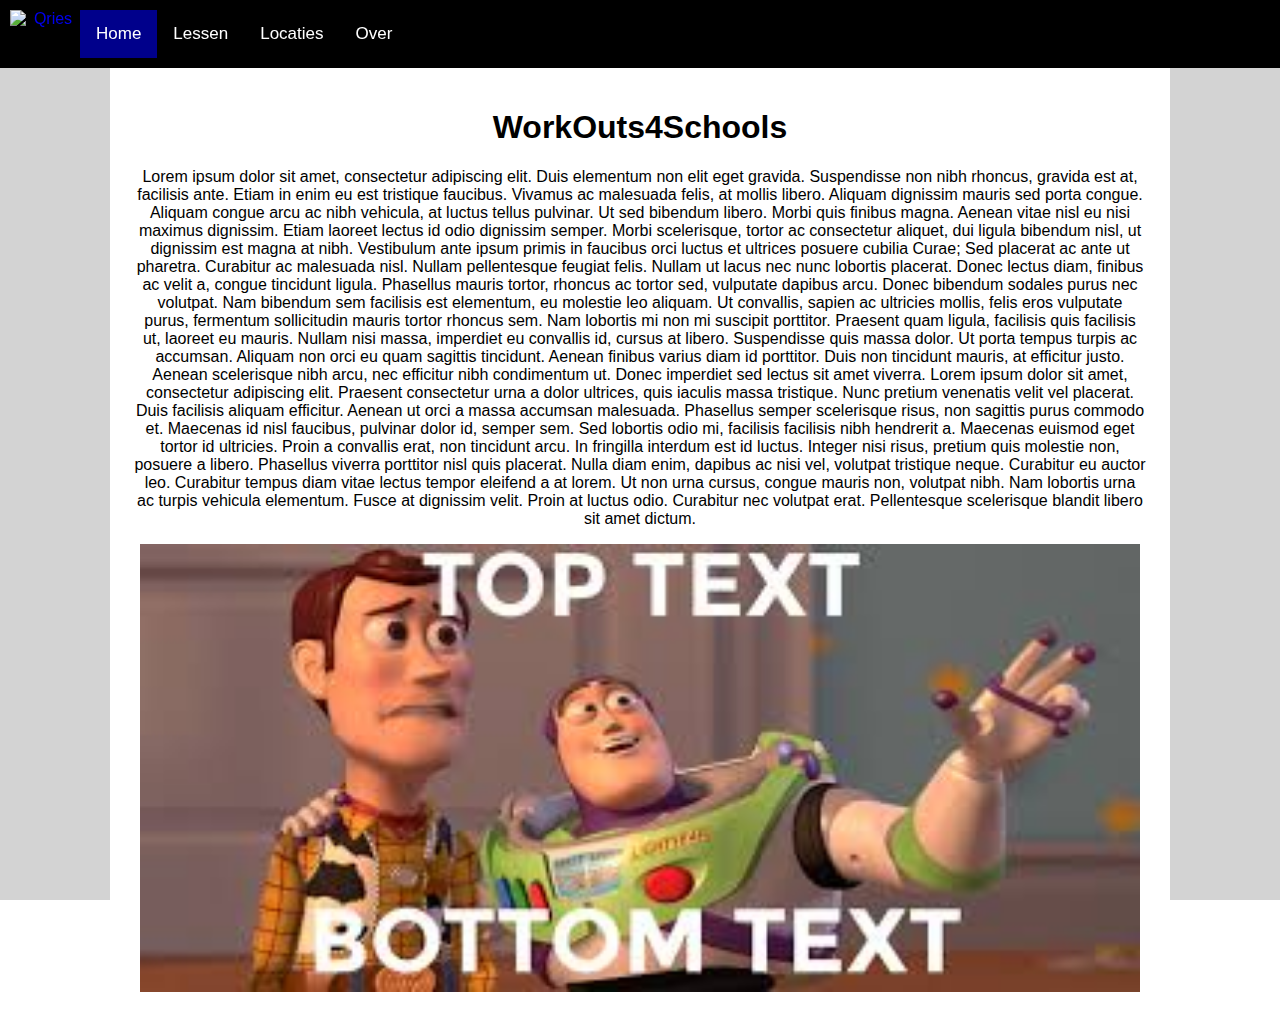
==== index.html @ 86144e87 "titel toevoeging" ====
<!DOCTYPE html>
<html lang="nl" dir="ltr">
  <head>
    <meta charset="utf-8">
    <title></title>
    <link rel="stylesheet" href="Mainstyle.css">
    <link rel="icon" href="logo.png">
  </head>
  <body>
      <ul class="menu">
        <a href="index.html">
           <img class="logo" alt="Qries" src="logonew.png"
           width="70">
        </a>
        <li><a class="active" href="index.html"> Home</a></li>
        <li><a href="lesson.html"> Lessen</a></li>
        <li><a href="Locaties.html"> Locaties</a></li>
        <center><li><a href="Over.html"> Over</a></li></center>
      </ul>
      <div id="content">
        <br></br>
        <br></br>
        <h1>WorkOuts4Schools</h1>
        <p>
Lorem ipsum dolor sit amet, consectetur adipiscing elit. Duis elementum non elit eget gravida. Suspendisse non nibh rhoncus, gravida est at, facilisis ante. Etiam in enim eu est tristique faucibus. Vivamus ac malesuada felis, at mollis libero. Aliquam dignissim mauris sed porta congue. Aliquam congue arcu ac nibh vehicula, at luctus tellus pulvinar. Ut sed bibendum libero.

Morbi quis finibus magna. Aenean vitae nisl eu nisi maximus dignissim. Etiam laoreet lectus id odio dignissim semper. Morbi scelerisque, tortor ac consectetur aliquet, dui ligula bibendum nisl, ut dignissim est magna at nibh. Vestibulum ante ipsum primis in faucibus orci luctus et ultrices posuere cubilia Curae; Sed placerat ac ante ut pharetra. Curabitur ac malesuada nisl. Nullam pellentesque feugiat felis. Nullam ut lacus nec nunc lobortis placerat. Donec lectus diam, finibus ac velit a, congue tincidunt ligula. Phasellus mauris tortor, rhoncus ac tortor sed, vulputate dapibus arcu. Donec bibendum sodales purus nec volutpat. Nam bibendum sem facilisis est elementum, eu molestie leo aliquam. Ut convallis, sapien ac ultricies mollis, felis eros vulputate purus, fermentum sollicitudin mauris tortor rhoncus sem.

Nam lobortis mi non mi suscipit porttitor. Praesent quam ligula, facilisis quis facilisis ut, laoreet eu mauris. Nullam nisi massa, imperdiet eu convallis id, cursus at libero. Suspendisse quis massa dolor. Ut porta tempus turpis ac accumsan. Aliquam non orci eu quam sagittis tincidunt. Aenean finibus varius diam id porttitor. Duis non tincidunt mauris, at efficitur justo. Aenean scelerisque nibh arcu, nec efficitur nibh condimentum ut. Donec imperdiet sed lectus sit amet viverra. Lorem ipsum dolor sit amet, consectetur adipiscing elit. Praesent consectetur urna a dolor ultrices, quis iaculis massa tristique. Nunc pretium venenatis velit vel placerat. Duis facilisis aliquam efficitur.

Aenean ut orci a massa accumsan malesuada. Phasellus semper scelerisque risus, non sagittis purus commodo et. Maecenas id nisl faucibus, pulvinar dolor id, semper sem. Sed lobortis odio mi, facilisis facilisis nibh hendrerit a. Maecenas euismod eget tortor id ultricies. Proin a convallis erat, non tincidunt arcu. In fringilla interdum est id luctus.

Integer nisi risus, pretium quis molestie non, posuere a libero. Phasellus viverra porttitor nisl quis placerat. Nulla diam enim, dapibus ac nisi vel, volutpat tristique neque. Curabitur eu auctor leo. Curabitur tempus diam vitae lectus tempor eleifend a at lorem. Ut non urna cursus, congue mauris non, volutpat nibh. Nam lobortis urna ac turpis vehicula elementum. Fusce at dignissim velit. Proin at luctus odio. Curabitur nec volutpat erat. Pellentesque scelerisque blandit libero sit amet dictum.</p>
        <img src="downloads.jfif" width="1000">
      <div id="background">
  </body>
</html>
---- Mainstyle.css ----
body {
  background-color: white;
  font-family: arial;
  color: black;
  text-align: center;
}


#content {
  background-color: white;
  border: 2px solid 000000;
  border-radius: 16px;
  font-family: sans-serif;
  margin-left: auto;
  margin-right: auto;
  max-width: 680;
  min-width: 20px;
  padding-top: 8px;
  padding-bottom: 24px;
  padding-left: 24px;
  padding-right: 24px;
  width: 80%;
}

#background {
    /*background-image: url(https://upload.wikimedia.org/wikipedia/commons/6/65/Grasveld_Oosterpark.jpg);*/
    background-color: lightgrey;
    background-size: cover;
    width: 100%;
    height: 100%;
    z-index: -1;
    position: fixed;
    left: 0px;
    top: 0px;
}



.rainbow {
  background-image: -webkit-gradient( linear, left top, right top, color-stop(0, #f22), color-stop(0.15, #f2f), color-stop(0.3, #22f), color-stop(0.45, #2ff), color-stop(0.6, #2f2),color-stop(0.75, #2f2), color-stop(0.9, #ff2), color-stop(1, #f22) );
  background-image: gradient( linear, left top, right top, color-stop(0, #f22), color-stop(0.15, #f2f), color-stop(0.3, #22f), color-stop(0.45, #2ff), color-stop(0.6, #2f2),color-stop(0.75, #2f2), color-stop(0.9, #ff2), color-stop(1, #f22) );
  color:transparent;
  -webkit-background-clip: text;
  background-clip: text;
}

ul {
  color: white;
  background-color: black;
  position: fixed;
  width: 100%;
  margin: -8px;
  padding: 10px;
  position: absolute;
}

.Maps {
  width: 1525px
}

li {
  float: left;
  list-style-type: none;
}

li a {
  display: block;
  color: white;
  text-align: center;
  text-decoration: none;
  padding: 14px 16px;
  font-size: 17px;
}

li a:hover:not(.active) {
  background-color: #333;
}

.active {
  background-color: darkblue;
}

.logo {
  float: left;
}

.time {
  float: right;
}

..title {
  color: white;
}
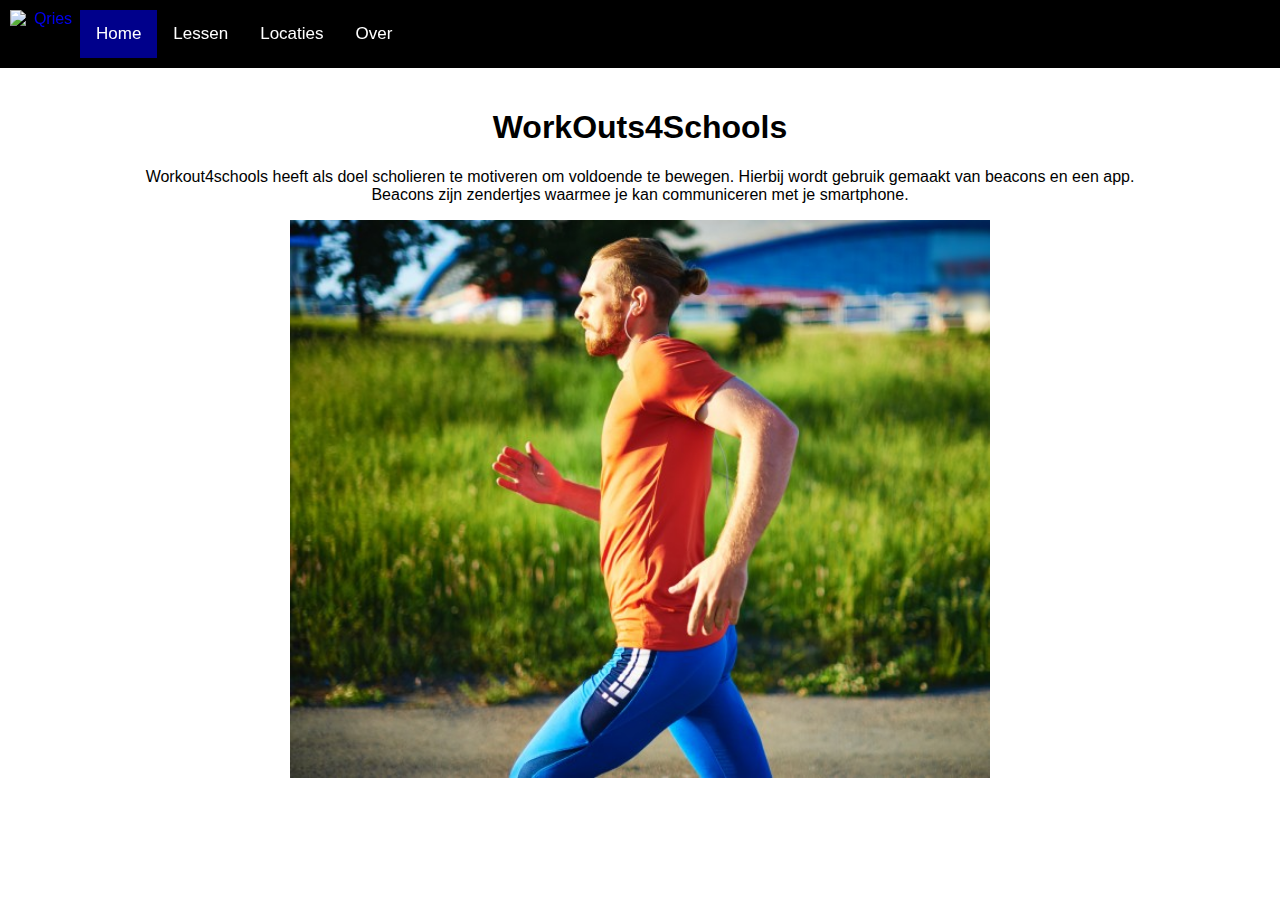
==== commit 516ed1bb: "afbeelding updates" ====
--- a/index.html
+++ b/index.html
@@ -22,16 +22,9 @@
         <br></br>
         <h1>WorkOuts4Schools</h1>
         <p>
-Lorem ipsum dolor sit amet, consectetur adipiscing elit. Duis elementum non elit eget gravida. Suspendisse non nibh rhoncus, gravida est at, facilisis ante. Etiam in enim eu est tristique faucibus. Vivamus ac malesuada felis, at mollis libero. Aliquam dignissim mauris sed porta congue. Aliquam congue arcu ac nibh vehicula, at luctus tellus pulvinar. Ut sed bibendum libero.
-
-Morbi quis finibus magna. Aenean vitae nisl eu nisi maximus dignissim. Etiam laoreet lectus id odio dignissim semper. Morbi scelerisque, tortor ac consectetur aliquet, dui ligula bibendum nisl, ut dignissim est magna at nibh. Vestibulum ante ipsum primis in faucibus orci luctus et ultrices posuere cubilia Curae; Sed placerat ac ante ut pharetra. Curabitur ac malesuada nisl. Nullam pellentesque feugiat felis. Nullam ut lacus nec nunc lobortis placerat. Donec lectus diam, finibus ac velit a, congue tincidunt ligula. Phasellus mauris tortor, rhoncus ac tortor sed, vulputate dapibus arcu. Donec bibendum sodales purus nec volutpat. Nam bibendum sem facilisis est elementum, eu molestie leo aliquam. Ut convallis, sapien ac ultricies mollis, felis eros vulputate purus, fermentum sollicitudin mauris tortor rhoncus sem.
-
-Nam lobortis mi non mi suscipit porttitor. Praesent quam ligula, facilisis quis facilisis ut, laoreet eu mauris. Nullam nisi massa, imperdiet eu convallis id, cursus at libero. Suspendisse quis massa dolor. Ut porta tempus turpis ac accumsan. Aliquam non orci eu quam sagittis tincidunt. Aenean finibus varius diam id porttitor. Duis non tincidunt mauris, at efficitur justo. Aenean scelerisque nibh arcu, nec efficitur nibh condimentum ut. Donec imperdiet sed lectus sit amet viverra. Lorem ipsum dolor sit amet, consectetur adipiscing elit. Praesent consectetur urna a dolor ultrices, quis iaculis massa tristique. Nunc pretium venenatis velit vel placerat. Duis facilisis aliquam efficitur.
-
-Aenean ut orci a massa accumsan malesuada. Phasellus semper scelerisque risus, non sagittis purus commodo et. Maecenas id nisl faucibus, pulvinar dolor id, semper sem. Sed lobortis odio mi, facilisis facilisis nibh hendrerit a. Maecenas euismod eget tortor id ultricies. Proin a convallis erat, non tincidunt arcu. In fringilla interdum est id luctus.
-
-Integer nisi risus, pretium quis molestie non, posuere a libero. Phasellus viverra porttitor nisl quis placerat. Nulla diam enim, dapibus ac nisi vel, volutpat tristique neque. Curabitur eu auctor leo. Curabitur tempus diam vitae lectus tempor eleifend a at lorem. Ut non urna cursus, congue mauris non, volutpat nibh. Nam lobortis urna ac turpis vehicula elementum. Fusce at dignissim velit. Proin at luctus odio. Curabitur nec volutpat erat. Pellentesque scelerisque blandit libero sit amet dictum.</p>
-        <img src="downloads.jfif" width="1000">
+Workout4schools heeft als doel scholieren te motiveren om voldoende te bewegen. Hierbij wordt gebruik gemaakt van beacons en een app. Beacons zijn zendertjes waarmee je kan communiceren met je smartphone.
+</p>
+        <img src="rennende-man.jpg" width="700">
       <div id="background">
   </body>
 </html>
--- a/Mainstyle.css
+++ b/Mainstyle.css
@@ -23,8 +23,7 @@
 }
 
 #background {
-    /*background-image: url(https://upload.wikimedia.org/wikipedia/commons/6/65/Grasveld_Oosterpark.jpg);*/
-    background-color: lightgrey;
+    background-image: url(gras.jpg);
     background-size: cover;
     width: 100%;
     height: 100%;
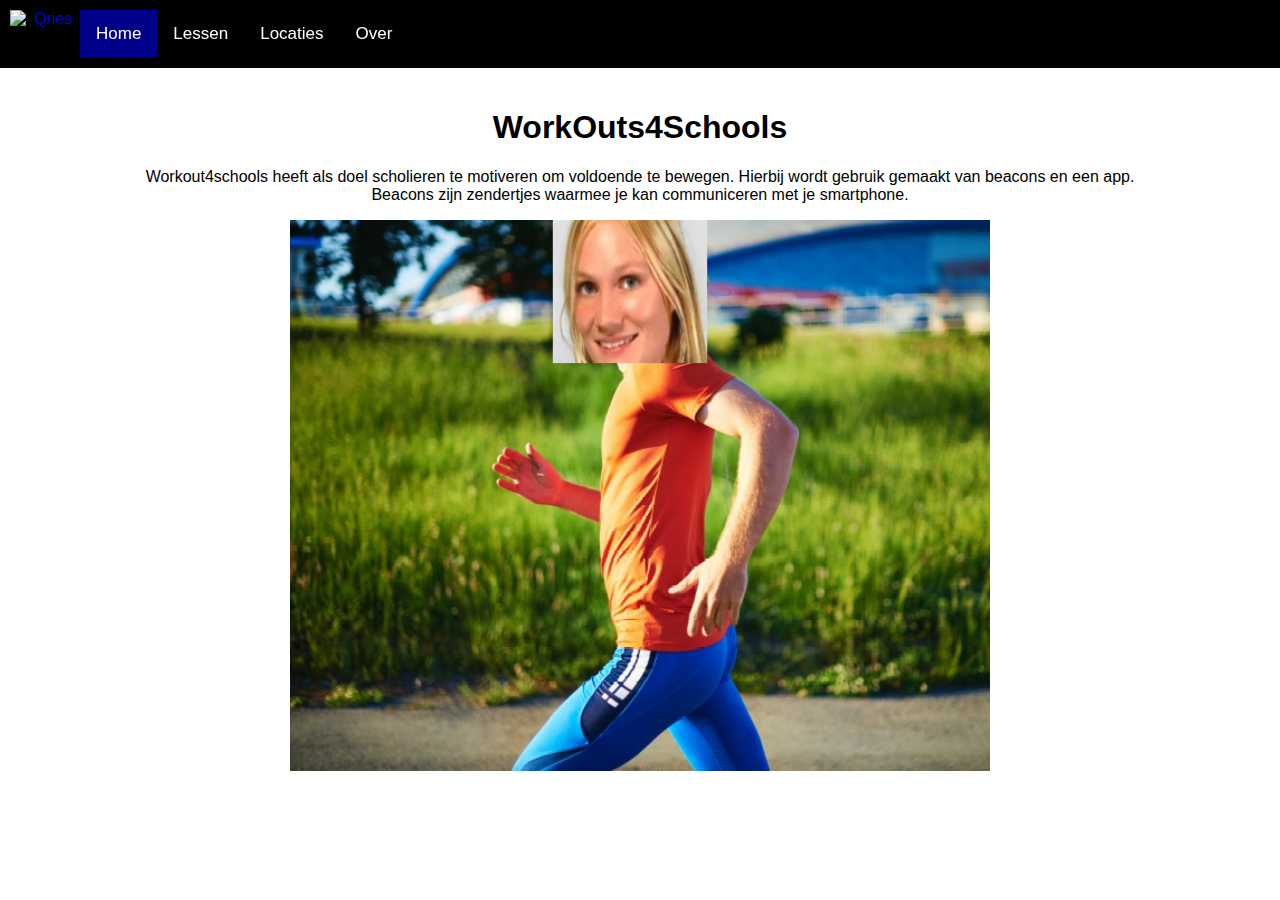
==== commit d318a19b: "De rennende kibbeling" ====
--- a/index.html
+++ b/index.html
@@ -21,10 +21,10 @@
         <br></br>
         <br></br>
         <h1>WorkOuts4Schools</h1>
-        <p>
-Workout4schools heeft als doel scholieren te motiveren om voldoende te bewegen. Hierbij wordt gebruik gemaakt van beacons en een app. Beacons zijn zendertjes waarmee je kan communiceren met je smartphone.
-</p>
-        <img src="rennende-man.jpg" width="700">
+        <p>Workout4schools heeft als doel scholieren te motiveren om voldoende te bewegen. Hierbij wordt gebruik gemaakt van beacons en een app. Beacons
+        zijn zendertjes waarmee je kan communiceren met je smartphone.
+        </p>
+        <img src="DeRennendeKibbeling.png" width="700">
       <div id="background">
   </body>
 </html>
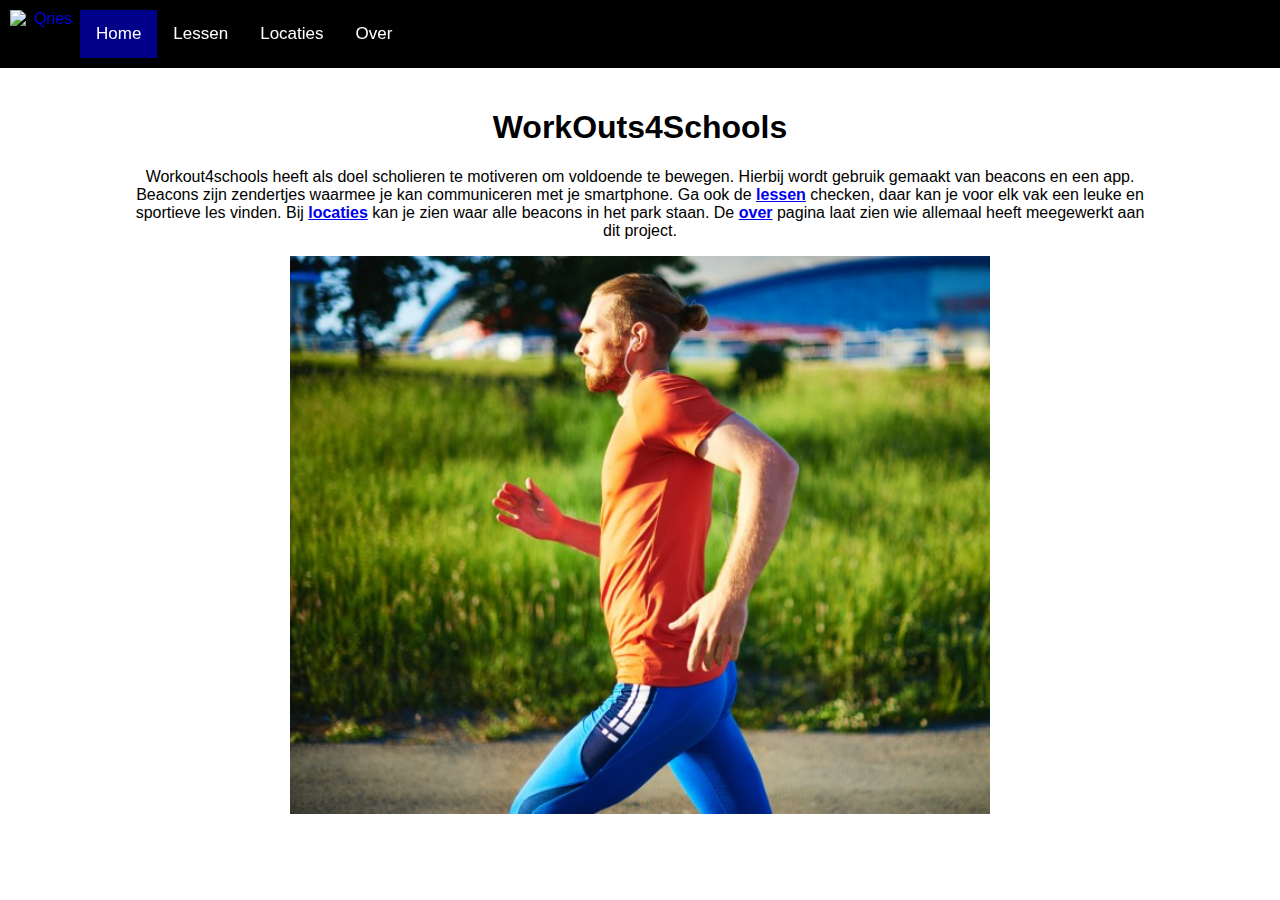
==== commit 56dbb6ec: "Merge branch 'master' of https://github.com/Doruzzz/bewegen-is-leuk" ====
--- a/index.html
+++ b/index.html
@@ -21,10 +21,12 @@
         <br></br>
         <br></br>
         <h1>WorkOuts4Schools</h1>
-        <p>Workout4schools heeft als doel scholieren te motiveren om voldoende te bewegen. Hierbij wordt gebruik gemaakt van beacons en een app. Beacons
-        zijn zendertjes waarmee je kan communiceren met je smartphone.
-        </p>
-        <img src="DeRennendeKibbeling.png" width="700">
+        <p>Workout4schools heeft als doel scholieren te motiveren om voldoende te bewegen. Hierbij wordt gebruik gemaakt van beacons en een app.
+        Beacons zijn zendertjes waarmee je kan communiceren met je smartphone.
+        Ga ook de <strong><a href="lesson.html">lessen</a></strong> checken, daar kan je voor elk vak een leuke en sportieve les vinden.
+        Bij <strong><a href="Locaties.html">locaties</a></strong> kan je zien waar alle beacons in het park staan.
+        De <strong><a href="Over.html">over</a></strong> pagina laat zien wie allemaal heeft meegewerkt aan dit project.</p>
+        <img src="rennende-man.jpg" width="700">
       <div id="background">
   </body>
 </html>
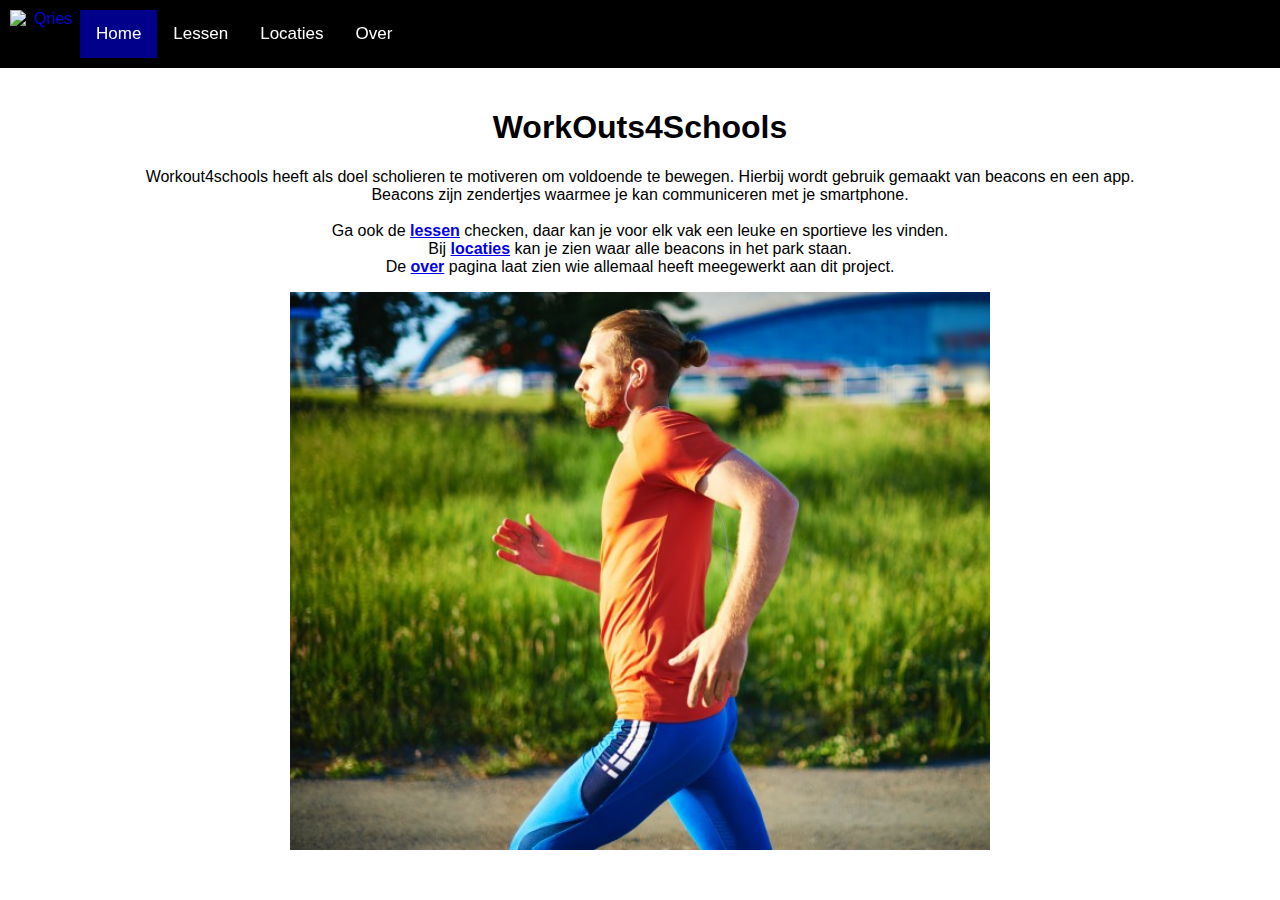
==== commit ca7c6817: "Merge branch 'master' of https://github.com/Doruzzz/bewegen-is-leuk" ====
--- a/index.html
+++ b/index.html
@@ -14,7 +14,7 @@
         </a>
         <li><a class="active" href="index.html"> Home</a></li>
         <li><a href="lesson.html"> Lessen</a></li>
-        <li><a href="Locaties.html"> Locaties</a></li>
+        <li><a href="locaties.html"> Locaties</a></li>
         <center><li><a href="Over.html"> Over</a></li></center>
       </ul>
       <div id="content">
@@ -23,8 +23,12 @@
         <h1>WorkOuts4Schools</h1>
         <p>Workout4schools heeft als doel scholieren te motiveren om voldoende te bewegen. Hierbij wordt gebruik gemaakt van beacons en een app.
         Beacons zijn zendertjes waarmee je kan communiceren met je smartphone.
+<br>
+<br>
         Ga ook de <strong><a href="lesson.html">lessen</a></strong> checken, daar kan je voor elk vak een leuke en sportieve les vinden.
+<br>
         Bij <strong><a href="Locaties.html">locaties</a></strong> kan je zien waar alle beacons in het park staan.
+<br>
         De <strong><a href="Over.html">over</a></strong> pagina laat zien wie allemaal heeft meegewerkt aan dit project.</p>
         <img src="rennende-man.jpg" width="700">
       <div id="background">
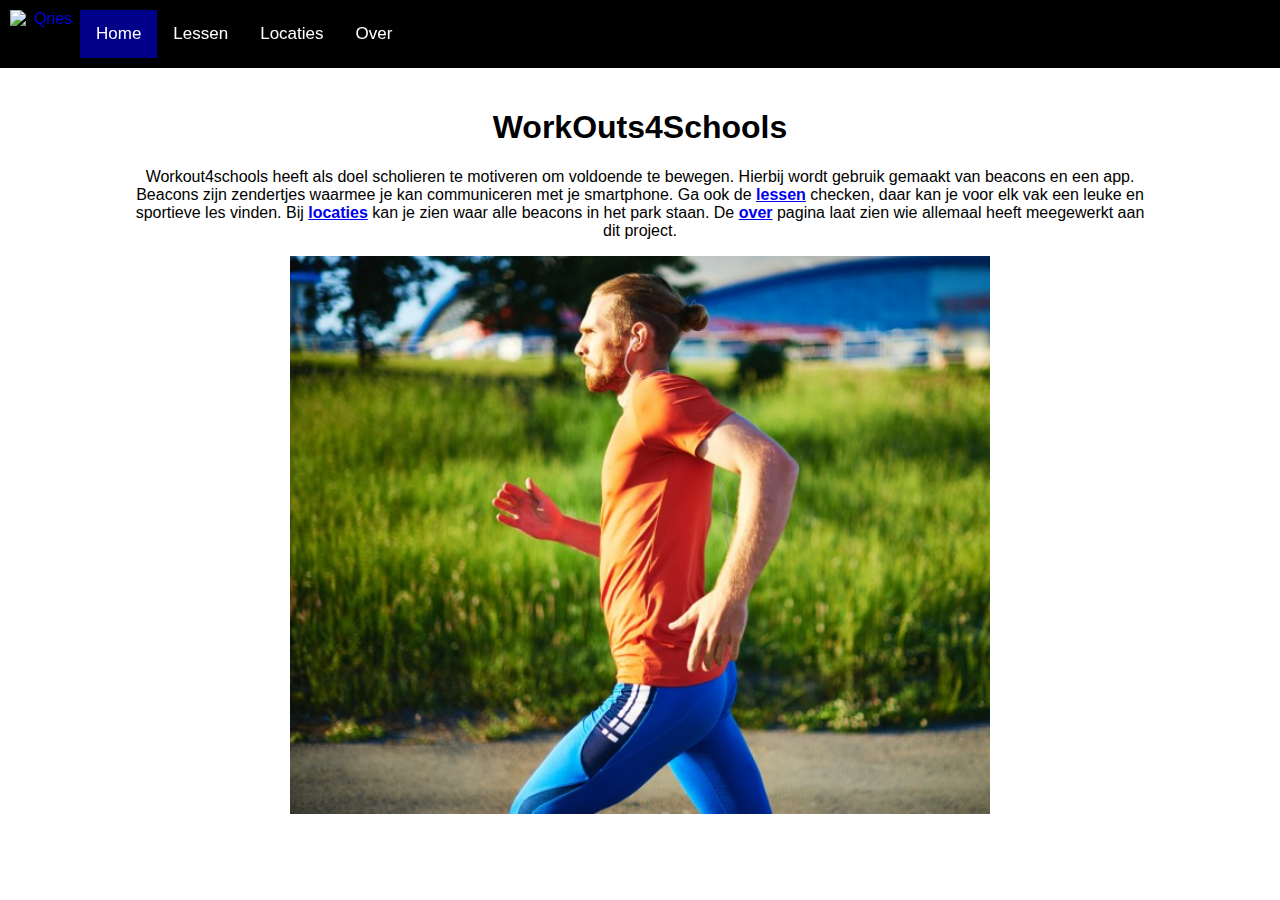
==== commit 35c8641d: "menu fix 2" ====
--- a/index.html
+++ b/index.html
@@ -15,7 +15,7 @@
         <li><a class="active" href="index.html"> Home</a></li>
         <li><a href="lesson.html"> Lessen</a></li>
         <li><a href="locaties.html"> Locaties</a></li>
-        <center><li><a href="Over.html"> Over</a></li></center>
+        <center><li><a href="over.html"> Over</a></li></center>
       </ul>
       <div id="content">
         <br></br>
@@ -23,12 +23,8 @@
         <h1>WorkOuts4Schools</h1>
         <p>Workout4schools heeft als doel scholieren te motiveren om voldoende te bewegen. Hierbij wordt gebruik gemaakt van beacons en een app.
         Beacons zijn zendertjes waarmee je kan communiceren met je smartphone.
-<br>
-<br>
         Ga ook de <strong><a href="lesson.html">lessen</a></strong> checken, daar kan je voor elk vak een leuke en sportieve les vinden.
-<br>
         Bij <strong><a href="Locaties.html">locaties</a></strong> kan je zien waar alle beacons in het park staan.
-<br>
         De <strong><a href="Over.html">over</a></strong> pagina laat zien wie allemaal heeft meegewerkt aan dit project.</p>
         <img src="rennende-man.jpg" width="700">
       <div id="background">
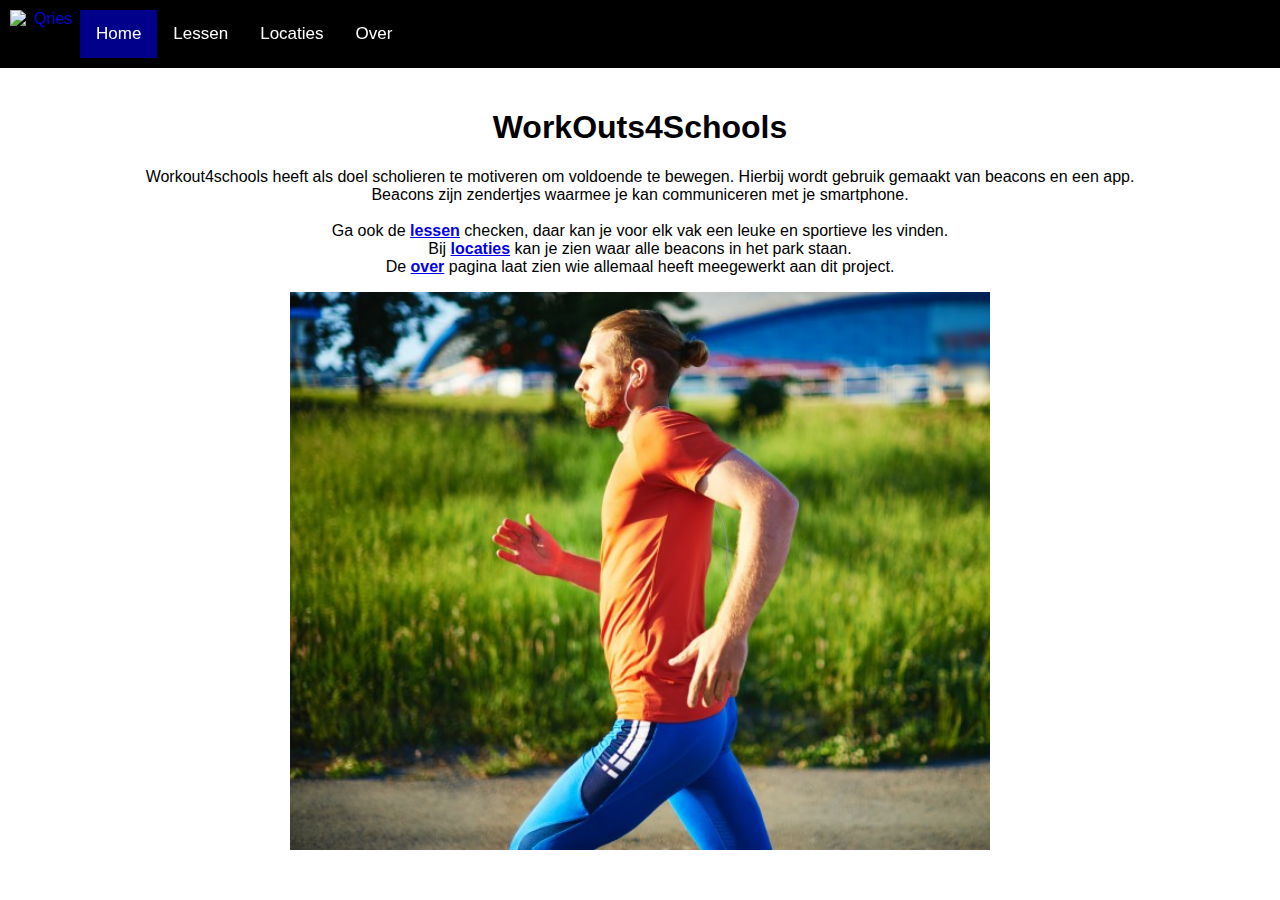
==== commit 9ee12ddb: "menu fix" ====
--- a/index.html
+++ b/index.html
@@ -23,8 +23,12 @@
         <h1>WorkOuts4Schools</h1>
         <p>Workout4schools heeft als doel scholieren te motiveren om voldoende te bewegen. Hierbij wordt gebruik gemaakt van beacons en een app.
         Beacons zijn zendertjes waarmee je kan communiceren met je smartphone.
+<br>
+<br>
         Ga ook de <strong><a href="lesson.html">lessen</a></strong> checken, daar kan je voor elk vak een leuke en sportieve les vinden.
-        Bij <strong><a href="Locaties.html">locaties</a></strong> kan je zien waar alle beacons in het park staan.
+<br>
+        Bij <strong><a href="locaties.html">locaties</a></strong> kan je zien waar alle beacons in het park staan.
+<br>
         De <strong><a href="Over.html">over</a></strong> pagina laat zien wie allemaal heeft meegewerkt aan dit project.</p>
         <img src="rennende-man.jpg" width="700">
       <div id="background">
